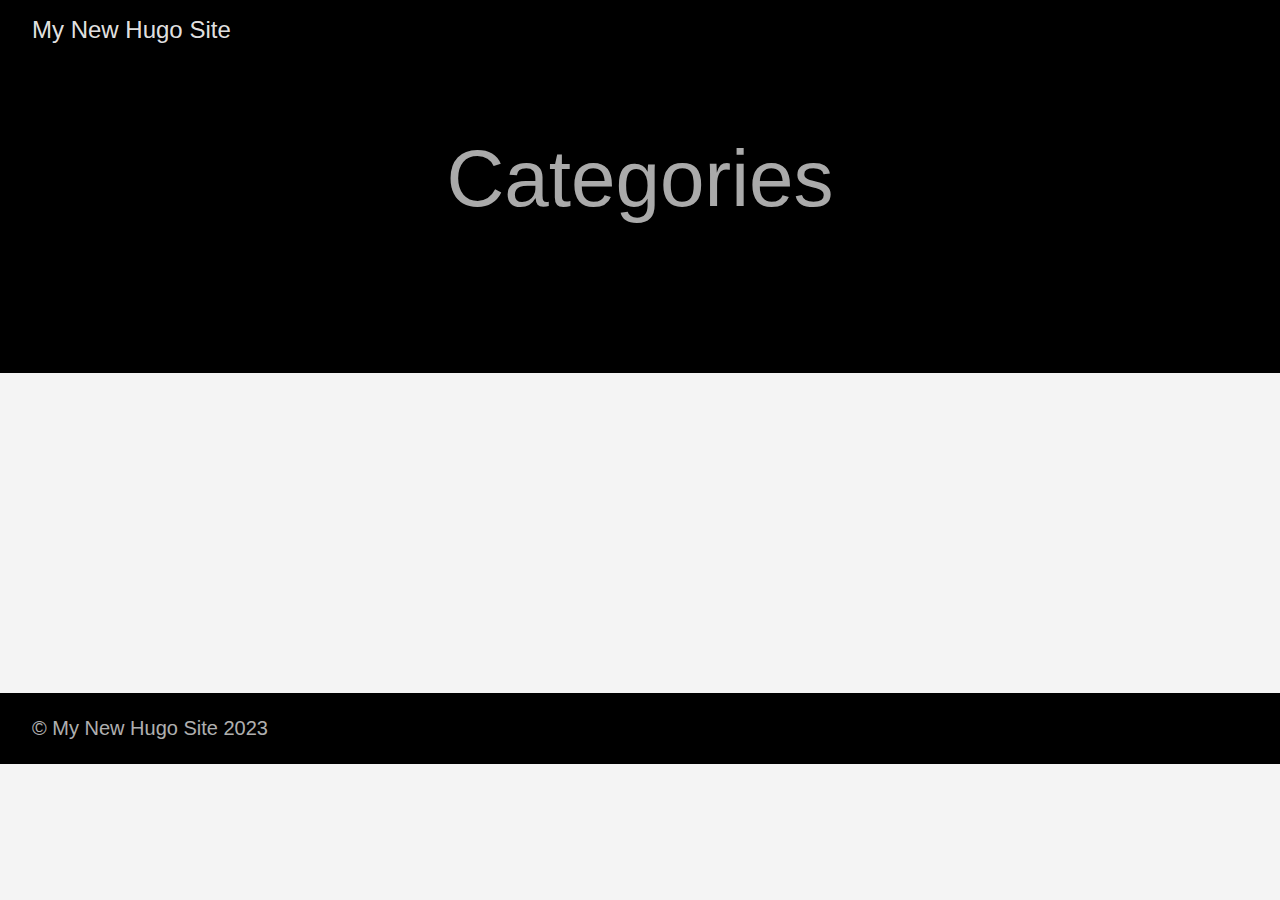
==== categories/index.html @ 0401e29c "first version from local build" ====
<!DOCTYPE html>
<html lang="en-us">
  <head>
    <meta charset="utf-8">
    <meta http-equiv="X-UA-Compatible" content="IE=edge,chrome=1">
    
    <title>My New Hugo Site</title>
    <meta name="viewport" content="width=device-width,minimum-scale=1">
    <meta name="description" content="">
    <meta name="generator" content="Hugo 0.120.4">
    
    
    
    
      <meta name="robots" content="noindex, nofollow">
    

    
<link rel="stylesheet" href="/ananke/css/main.min.css" >



    
    
    
      

    

    
    
      <link href="/categories/index.xml" rel="alternate" type="application/rss+xml" title="My New Hugo Site" />
      <link href="/categories/index.xml" rel="feed" type="application/rss+xml" title="My New Hugo Site" />
      
    
    
    <meta property="og:title" content="Categories" />
<meta property="og:description" content="" />
<meta property="og:type" content="website" />
<meta property="og:url" content="https://example.org/categories/" />

<meta itemprop="name" content="Categories">
<meta itemprop="description" content=""><meta name="twitter:card" content="summary"/>
<meta name="twitter:title" content="Categories"/>
<meta name="twitter:description" content=""/>

	
  </head>

  <body class="ma0 avenir bg-near-white">

    

  <header>
    <div class="pb3-m pb6-l bg-black">
      <nav class="pv3 ph3 ph4-ns" role="navigation">
  <div class="flex-l justify-between items-center center">
    <a href="/" class="f3 fw2 hover-white no-underline white-90 dib">
      
        My New Hugo Site
      
    </a>
    <div class="flex-l items-center">
      

      
      
<div class="ananke-socials">
  
</div>

    </div>
  </div>
</nav>

      <div class="tc-l pv3 ph3 ph4-ns">
        <h1 class="f2 f-subheadline-l fw2 light-silver mb0 lh-title">
          Categories
        </h1>
        
      </div>
    </div>
  </header>


    <main class="pb7" role="main">
      
    
  <article class="cf pa3 pa4-m pa4-l">
    <div class="measure-wide-l center f4 lh-copy nested-copy-line-height nested-links mid-gray">
      
    </div>
  </article>
  <div class="mw8 center">
    <section class="ph4">
      
    </section>
  </div>

    </main>
    <footer class="bg-black bottom-0 w-100 pa3" role="contentinfo">
  <div class="flex justify-between">
  <a class="f4 fw4 hover-white no-underline white-70 dn dib-ns pv2 ph3" href="https://example.org/" >
    &copy;  My New Hugo Site 2023 
  </a>
    <div>
<div class="ananke-socials">
  
</div>
</div>
  </div>
</footer>

  </body>
</html>
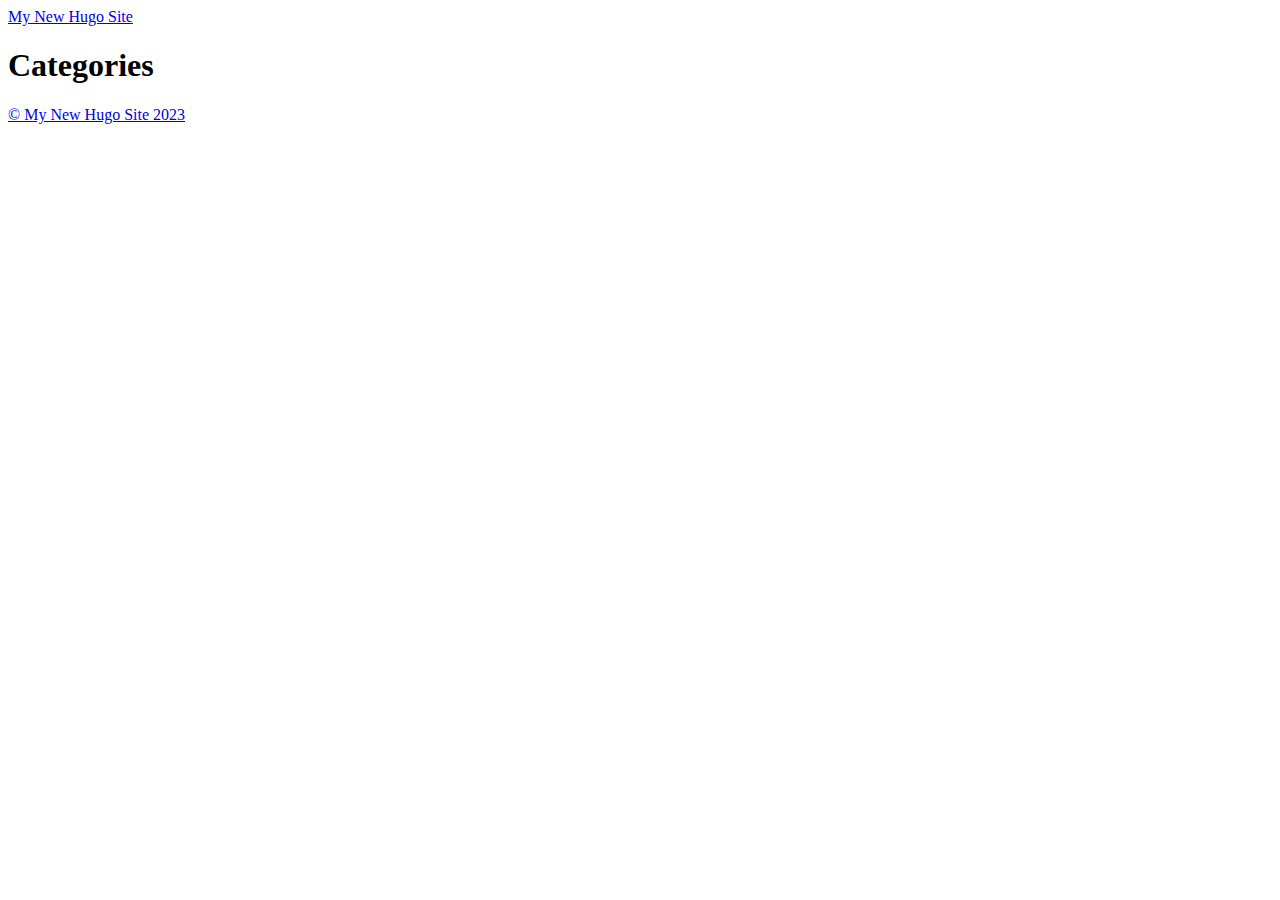
==== commit e6d8df3d: "test build draft" ====
--- a/categories/index.html
+++ b/categories/index.html
@@ -16,7 +16,7 @@
     
 
     
-<link rel="stylesheet" href="/ananke/css/main.min.css" >
+<link rel="stylesheet" href="/hetic_github_pages/ananke/css/main.min.css" >
 
 
 
@@ -29,15 +29,15 @@
 
     
     
-      <link href="/categories/index.xml" rel="alternate" type="application/rss+xml" title="My New Hugo Site" />
-      <link href="/categories/index.xml" rel="feed" type="application/rss+xml" title="My New Hugo Site" />
+      <link href="/hetic_github_pages/categories/index.xml" rel="alternate" type="application/rss+xml" title="My New Hugo Site" />
+      <link href="/hetic_github_pages/categories/index.xml" rel="feed" type="application/rss+xml" title="My New Hugo Site" />
       
     
     
     <meta property="og:title" content="Categories" />
 <meta property="og:description" content="" />
 <meta property="og:type" content="website" />
-<meta property="og:url" content="https://example.org/categories/" />
+<meta property="og:url" content="https://mehdi-mah.github.io/hetic_github_pages/categories/" />
 
 <meta itemprop="name" content="Categories">
 <meta itemprop="description" content=""><meta name="twitter:card" content="summary"/>
@@ -55,7 +55,7 @@
     <div class="pb3-m pb6-l bg-black">
       <nav class="pv3 ph3 ph4-ns" role="navigation">
   <div class="flex-l justify-between items-center center">
-    <a href="/" class="f3 fw2 hover-white no-underline white-90 dib">
+    <a href="/hetic_github_pages/" class="f3 fw2 hover-white no-underline white-90 dib">
       
         My New Hugo Site
       
@@ -100,7 +100,7 @@
     </main>
     <footer class="bg-black bottom-0 w-100 pa3" role="contentinfo">
   <div class="flex justify-between">
-  <a class="f4 fw4 hover-white no-underline white-70 dn dib-ns pv2 ph3" href="https://example.org/" >
+  <a class="f4 fw4 hover-white no-underline white-70 dn dib-ns pv2 ph3" href="https://mehdi-mah.github.io/hetic_github_pages/" >
     &copy;  My New Hugo Site 2023 
   </a>
     <div>
